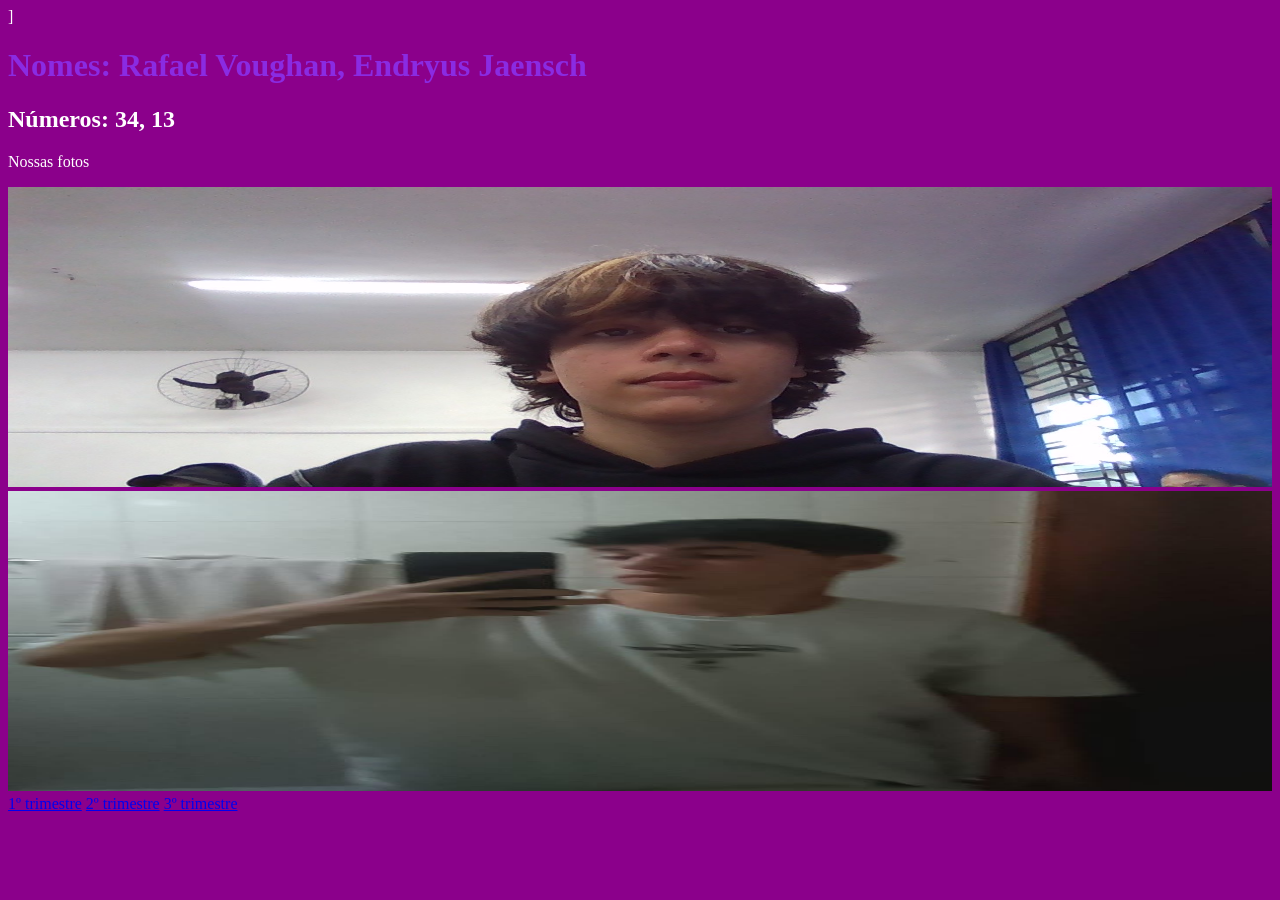
==== index.html @ 642bdb1b "." ====
<!DOCTYPE html>
<html lang="pt">
<head>
    <meta charset="UTF-8">
    <meta name="viewport" content="width=
    , initial-scale=1.0">
    <title>Document</title>]
    <link rel="stylesheet" href="style.css"
</head>

<body>

<div>
    <h1 class="importante">Nomes: Rafael Voughan, Endryus Jaensch</h1>
    <h2>Números: 34, 13</h2>
    <p>Nossas fotos</p>
    <img class="imagens" src="IMG_20260330_074229.jpg" width="50" height="300" alt="">
    <img class="imagens" src="Papa Figo.jpeg" width="50" height="300" alt="">
</div>

<div>
    <a href="./1tri.html">1º trimestre</a>
    <a href="#">2º trimestre</a>
    <a href="#">3º trimestre</a>
</div>

</body>

</html>
---- style.css ----
.importante{
    color:blueviolet
}

.imagens{
    width: 100%;
}

body{
    background-color: darkmagenta;
    color: white;
}
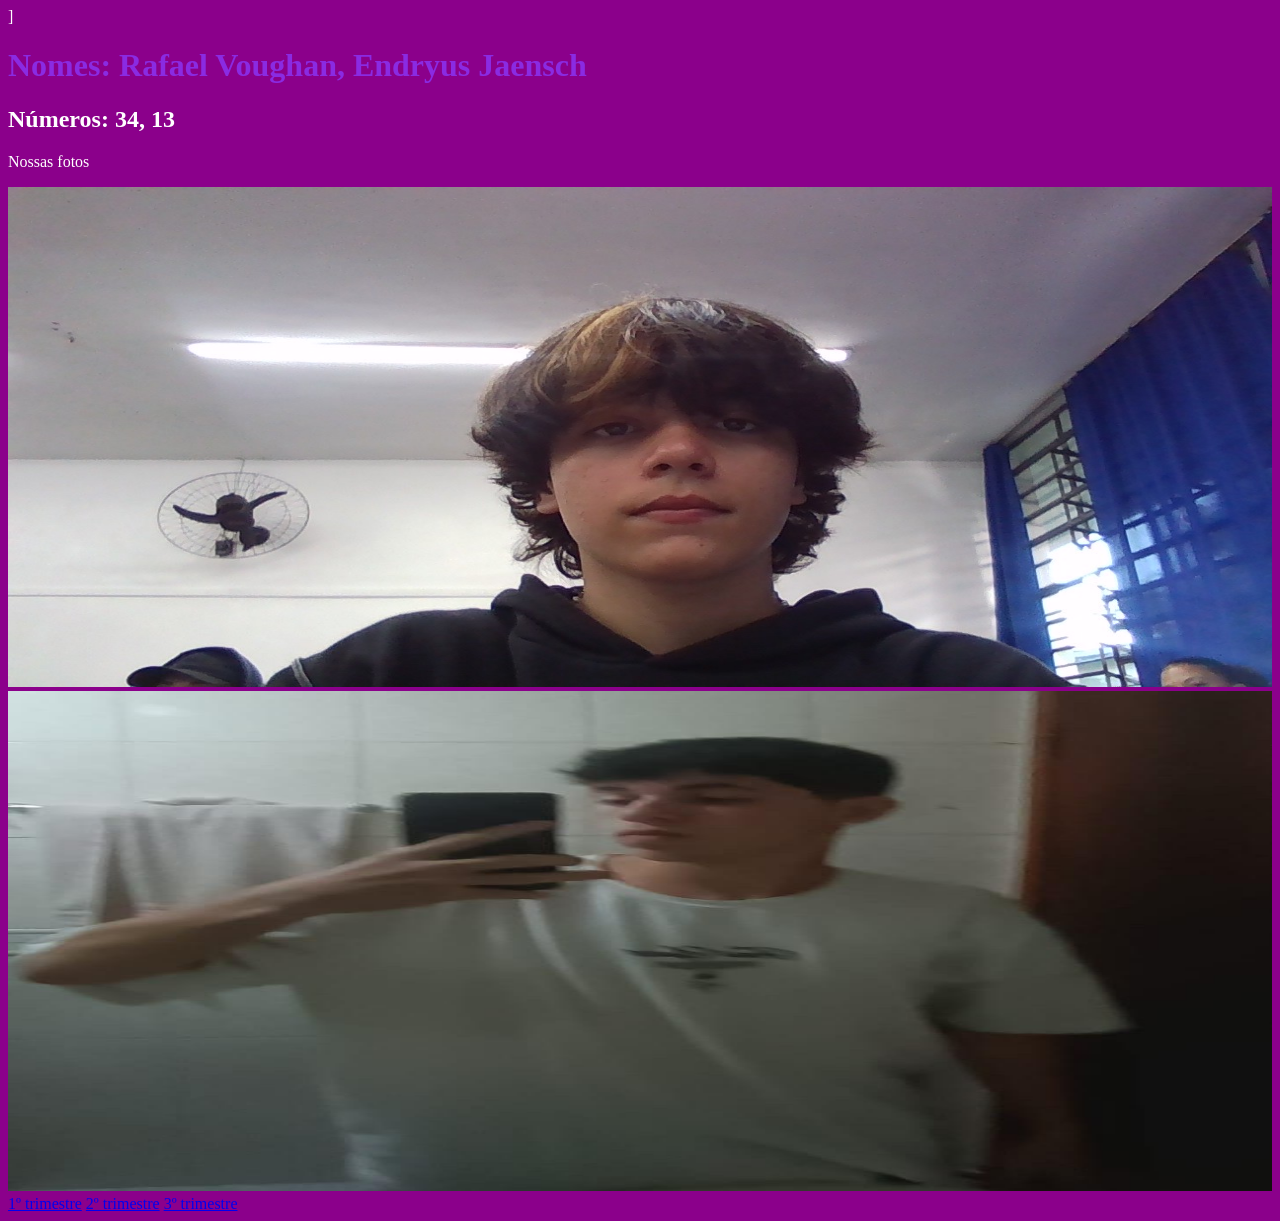
==== commit 2feaf8ac: "." ====
--- a/index.html
+++ b/index.html
@@ -14,8 +14,8 @@
     <h1 class="importante">Nomes: Rafael Voughan, Endryus Jaensch</h1>
     <h2>Números: 34, 13</h2>
     <p>Nossas fotos</p>
-    <img class="imagens" src="IMG_20260330_074229.jpg" width="50" height="300" alt="">
-    <img class="imagens" src="Papa Figo.jpeg" width="50" height="300" alt="">
+    <img class="imagens" src="IMG_20260330_074229.jpg" width="50" height="500" alt="">
+    <img class="imagens" src="Papa Figo.jpeg" width="50" height="500" alt="">
 </div>
 
 <div>
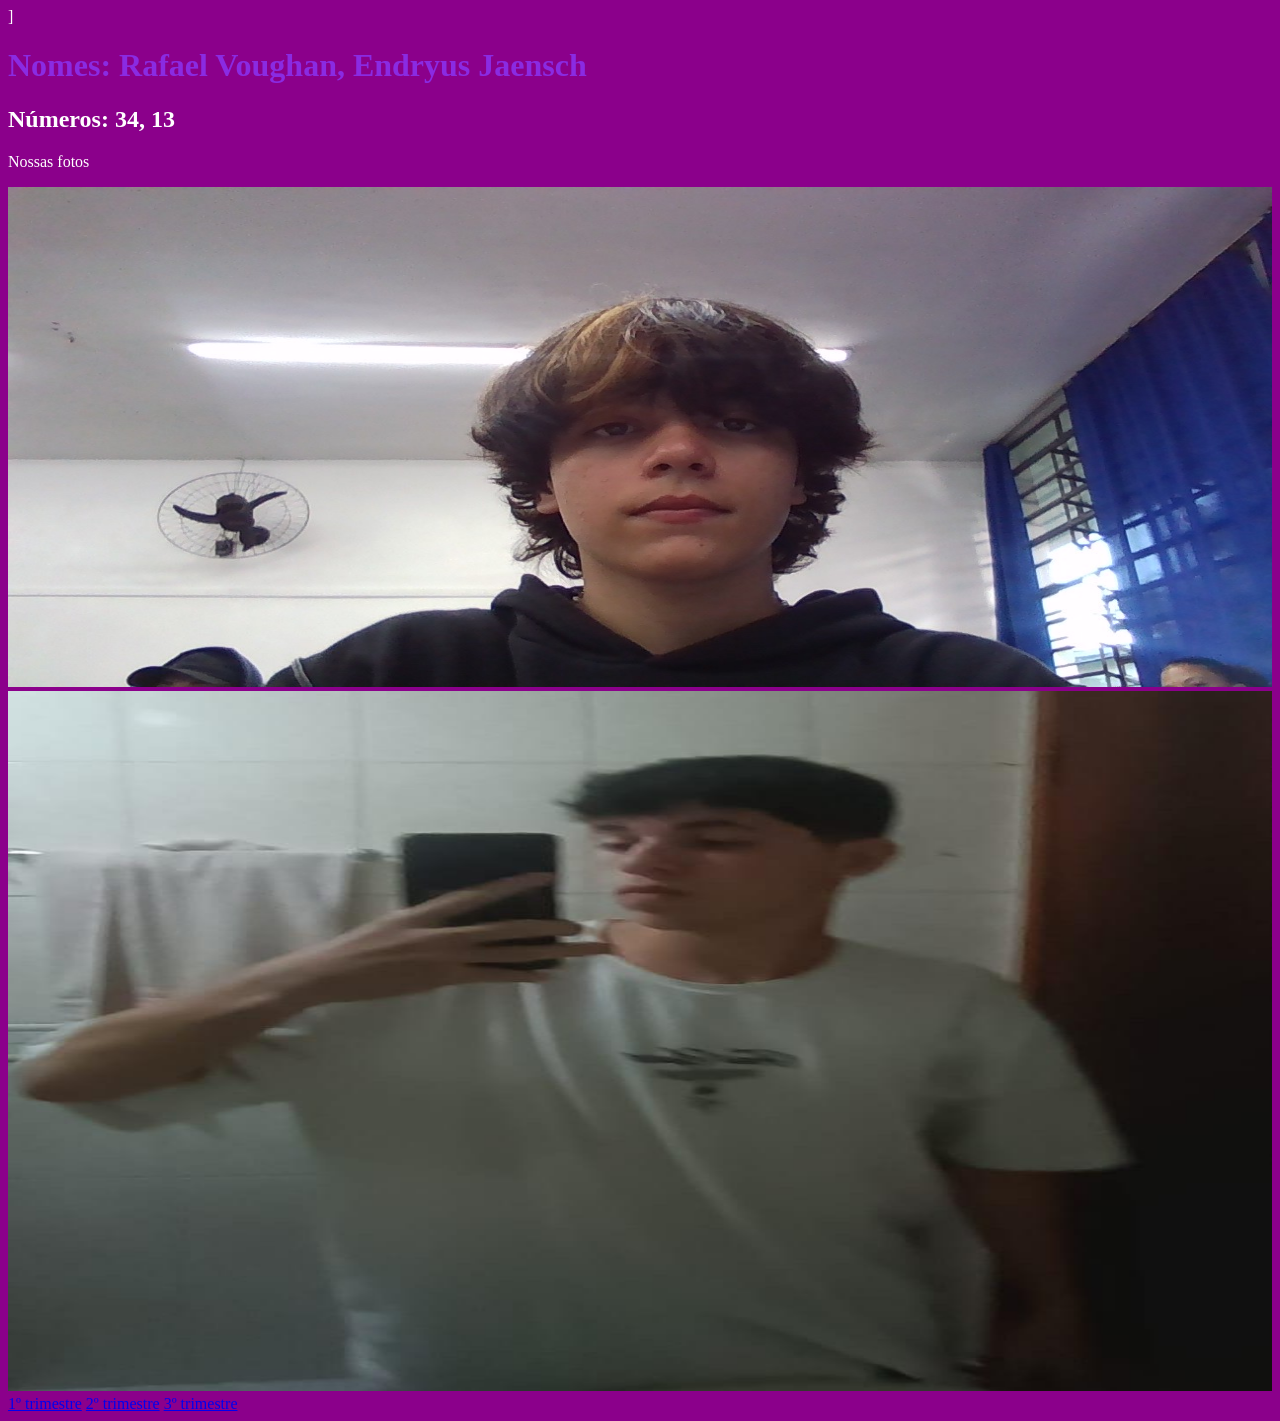
==== commit 03865752: "." ====
--- a/index.html
+++ b/index.html
@@ -15,7 +15,7 @@
     <h2>Números: 34, 13</h2>
     <p>Nossas fotos</p>
     <img class="imagens" src="IMG_20260330_074229.jpg" width="50" height="500" alt="">
-    <img class="imagens" src="Papa Figo.jpeg" width="50" height="500" alt="">
+    <img class="imagens" src="Papa Figo.jpeg" width="50" height="700" alt="">
 </div>
 
 <div>
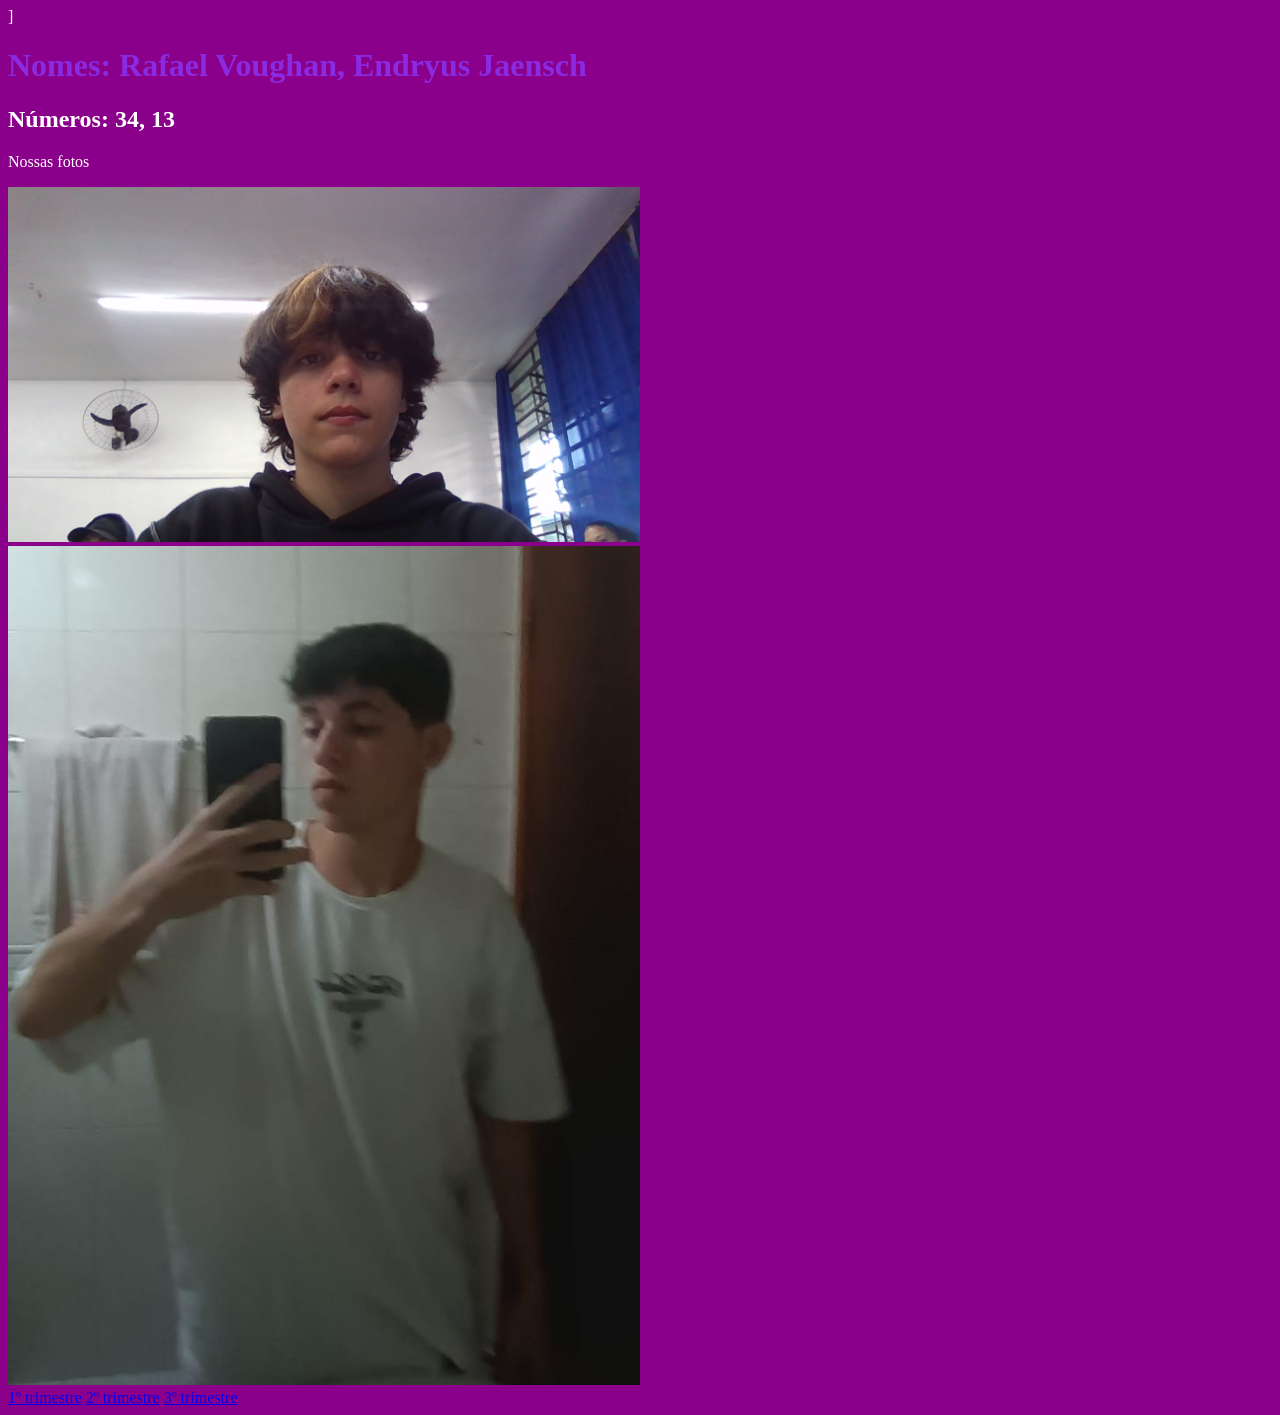
==== commit 95e69dcc: "." ====
--- a/index.html
+++ b/index.html
@@ -14,8 +14,8 @@
     <h1 class="importante">Nomes: Rafael Voughan, Endryus Jaensch</h1>
     <h2>Números: 34, 13</h2>
     <p>Nossas fotos</p>
-    <img class="imagens" src="IMG_20260330_074229.jpg" width="50" height="500" alt="">
-    <img class="imagens" src="Papa Figo.jpeg" width="50" height="700" alt="">
+    <img class="imagens" src="IMG_20260330_074229.jpg" alt="">
+    <img class="imagens" src="Papa Figo.jpeg" alt="">
 </div>
 
 <div>
--- a/style.css
+++ b/style.css
@@ -3,7 +3,7 @@
 }
 
 .imagens{
-    width: 100%;
+    width: 50%; height: 50%;
 }
 
 body{
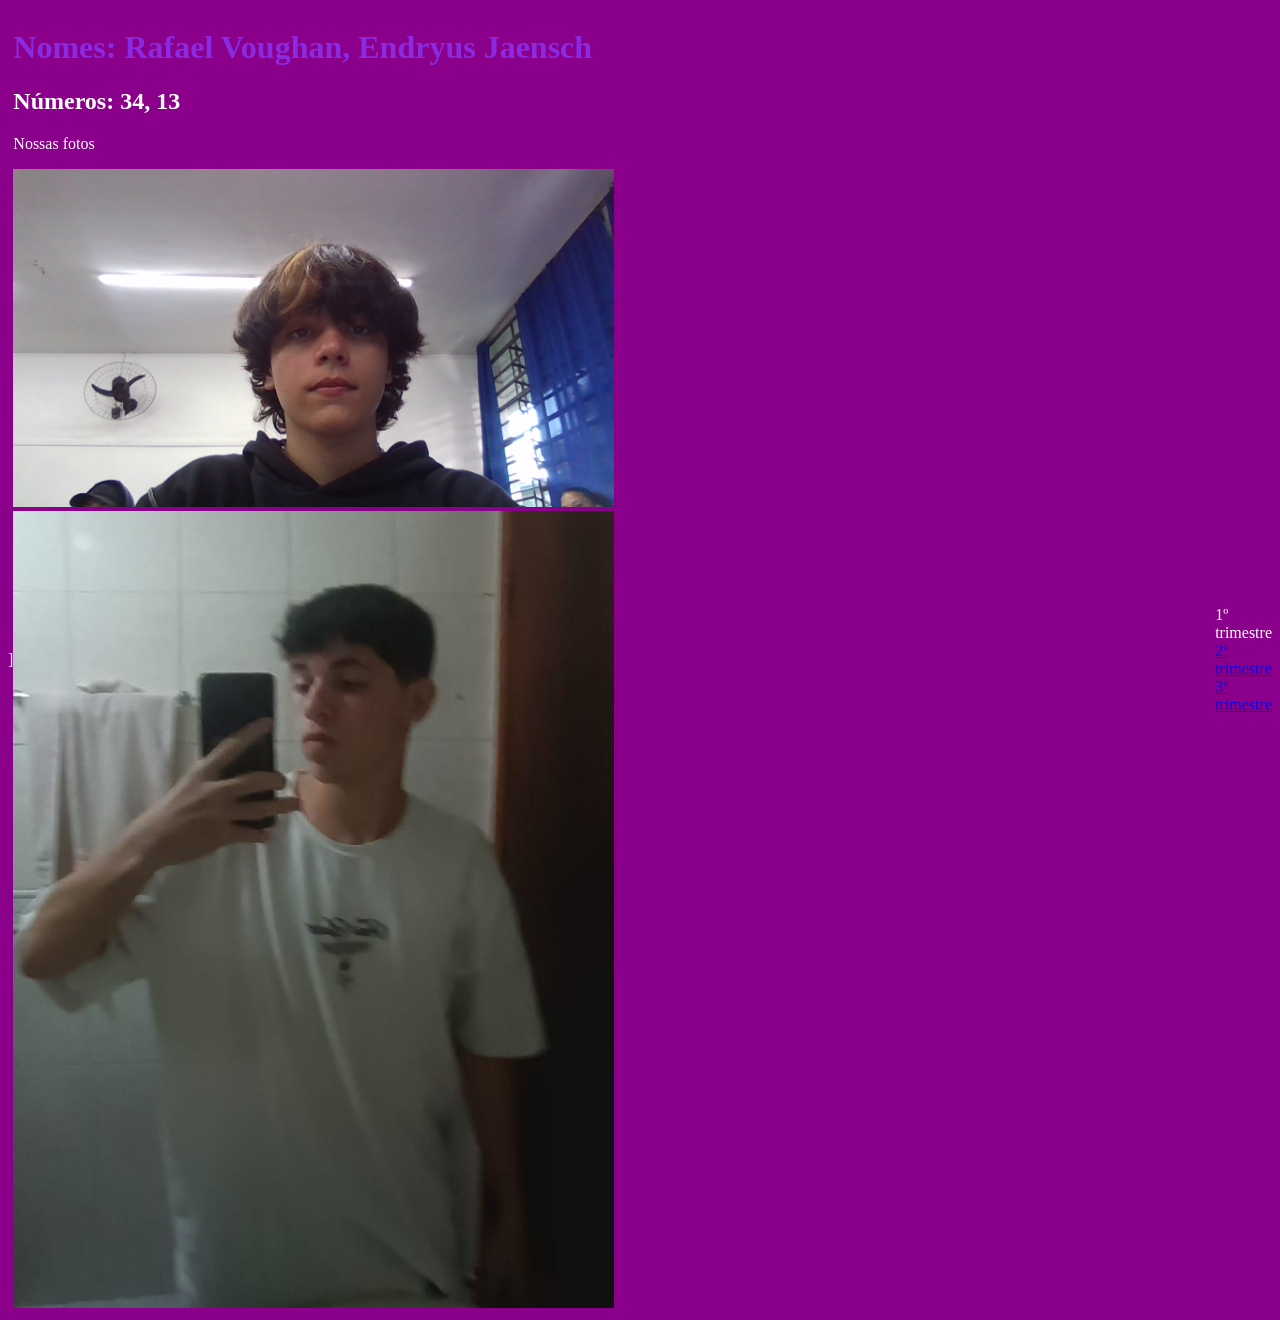
==== commit b20c5644: "." ====
--- a/index.html
+++ b/index.html
@@ -19,6 +19,8 @@
 </div>
 
 <div>
+<div class="links"
+
     <a href="./1tri.html">1º trimestre</a>
     <a href="#">2º trimestre</a>
     <a href="#">3º trimestre</a>
--- a/style.css
+++ b/style.css
@@ -9,4 +9,12 @@
 body{
     background-color: darkmagenta;
     color: white;
-}+display: flex;
+align-items: center;
+justify-content: space-around;
+}
+
+.links{
+    display: flex;
+    flex-direction: column;
+}
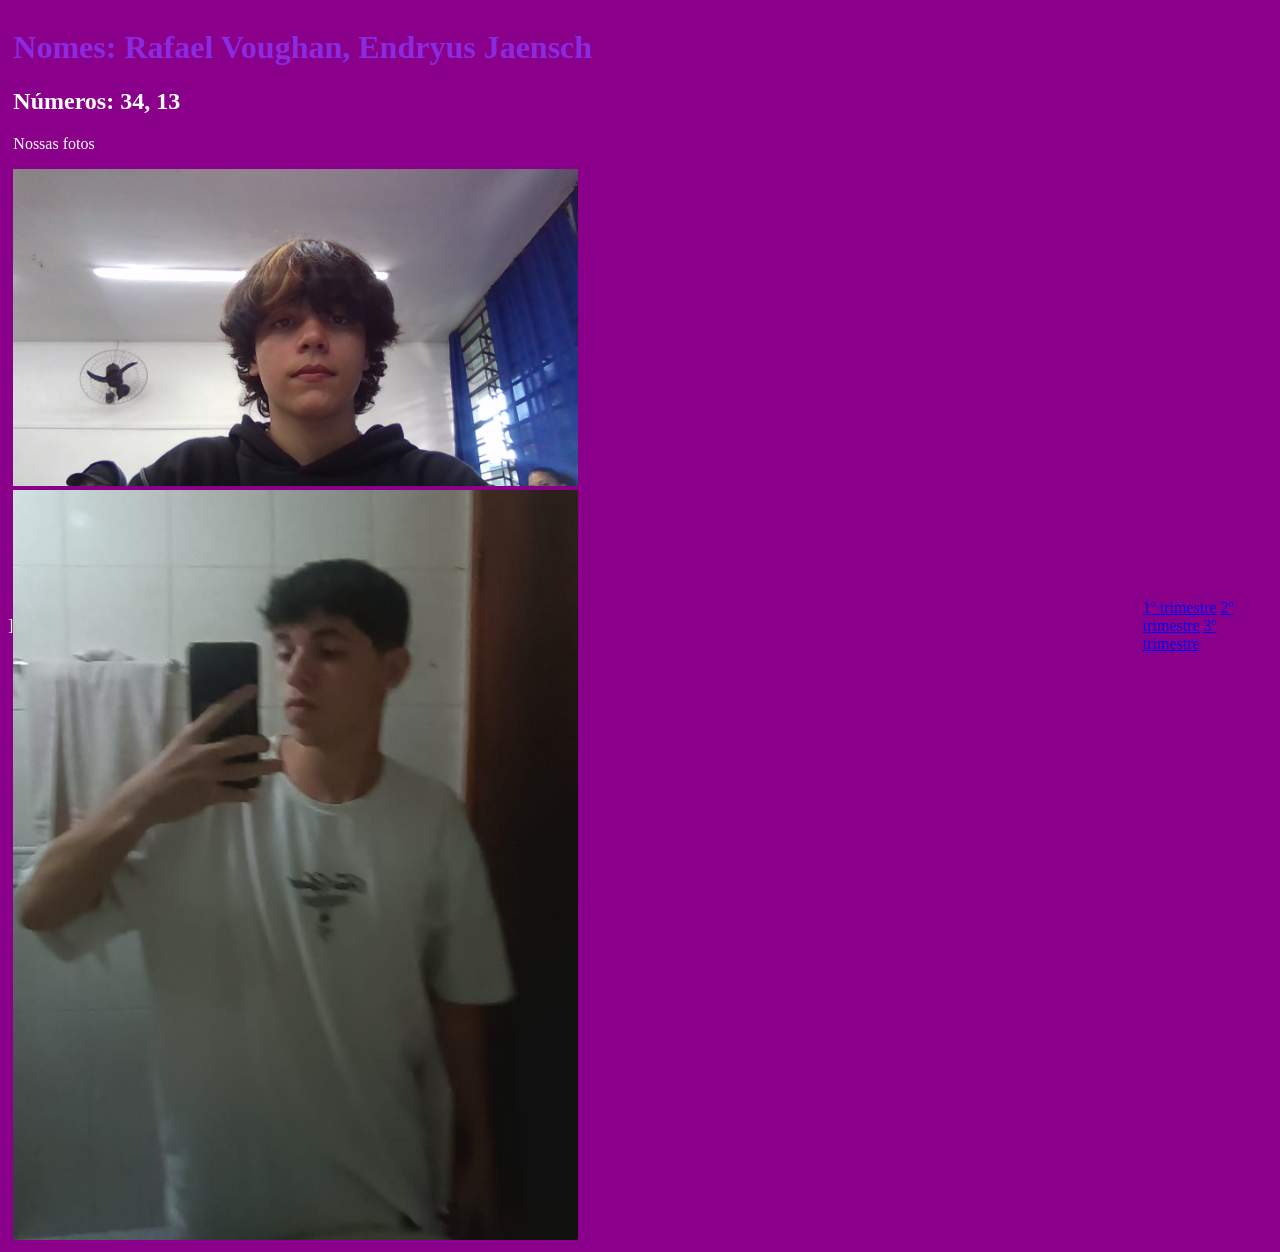
==== commit 57508042: "." ====
--- a/index.html
+++ b/index.html
@@ -19,8 +19,6 @@
 </div>
 
 <div>
-<div class="links"
-
     <a href="./1tri.html">1º trimestre</a>
     <a href="#">2º trimestre</a>
     <a href="#">3º trimestre</a>
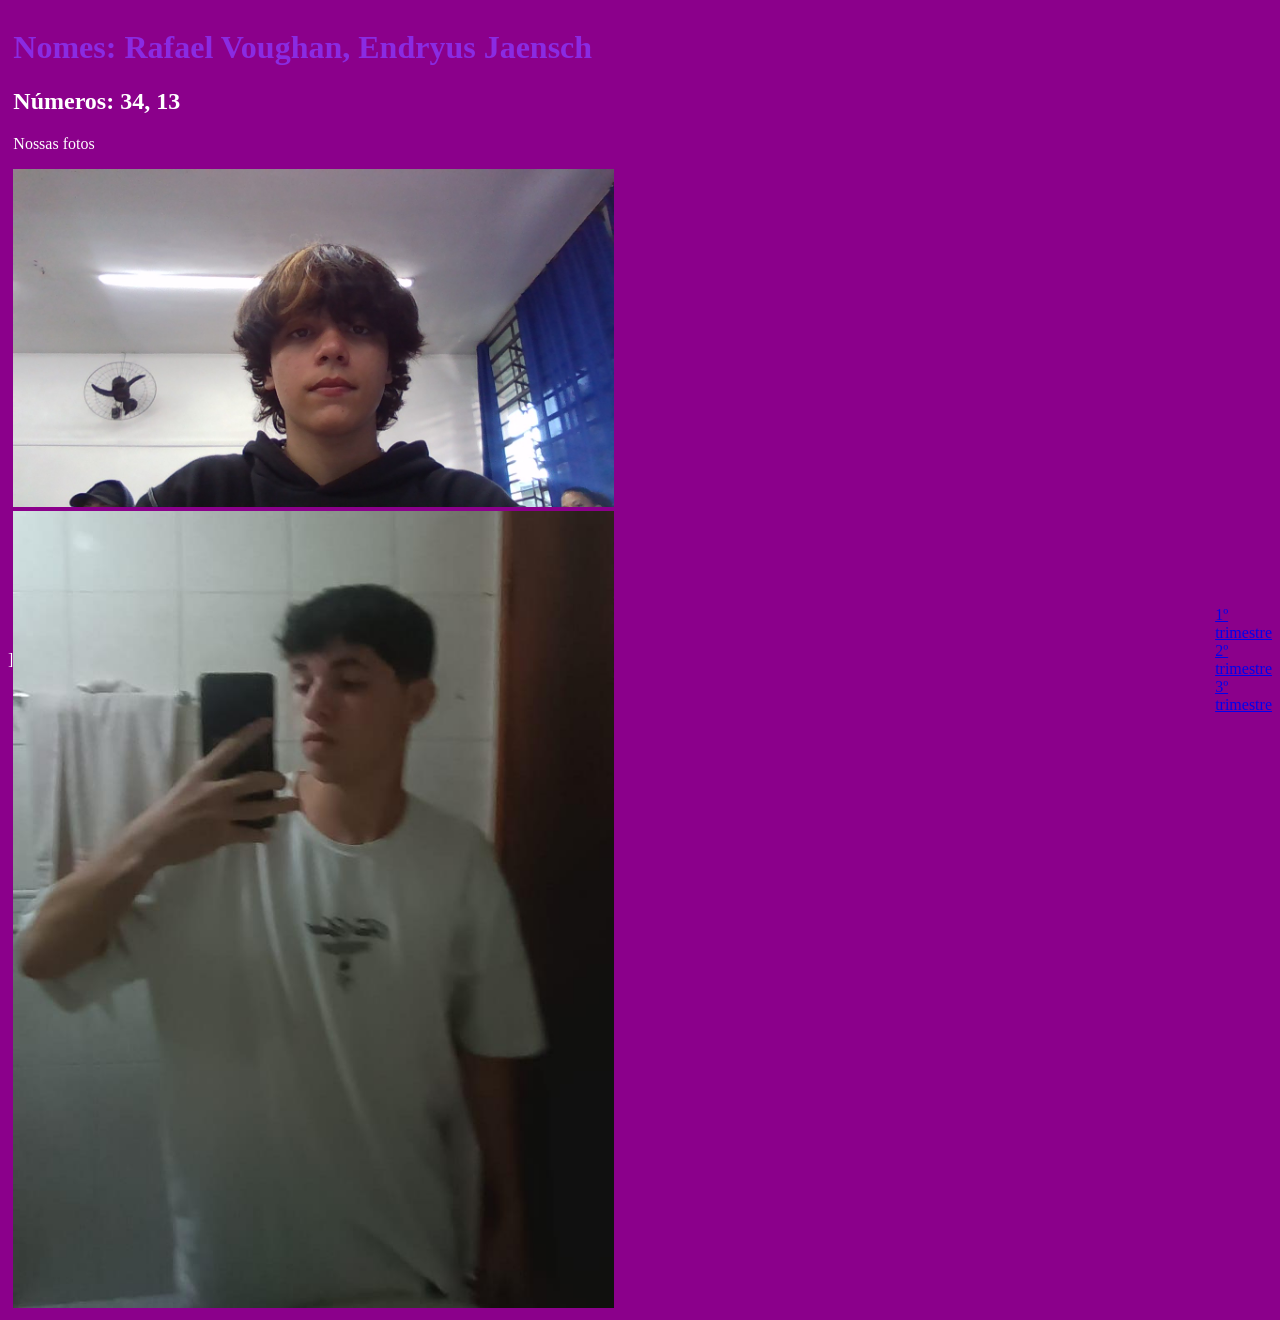
==== commit 6f51f80c: "." ====
--- a/index.html
+++ b/index.html
@@ -18,7 +18,8 @@
     <img class="imagens" src="Papa Figo.jpeg" alt="">
 </div>
 
-<div>
+</body>
+<div class="links">
     <a href="./1tri.html">1º trimestre</a>
     <a href="#">2º trimestre</a>
     <a href="#">3º trimestre</a>
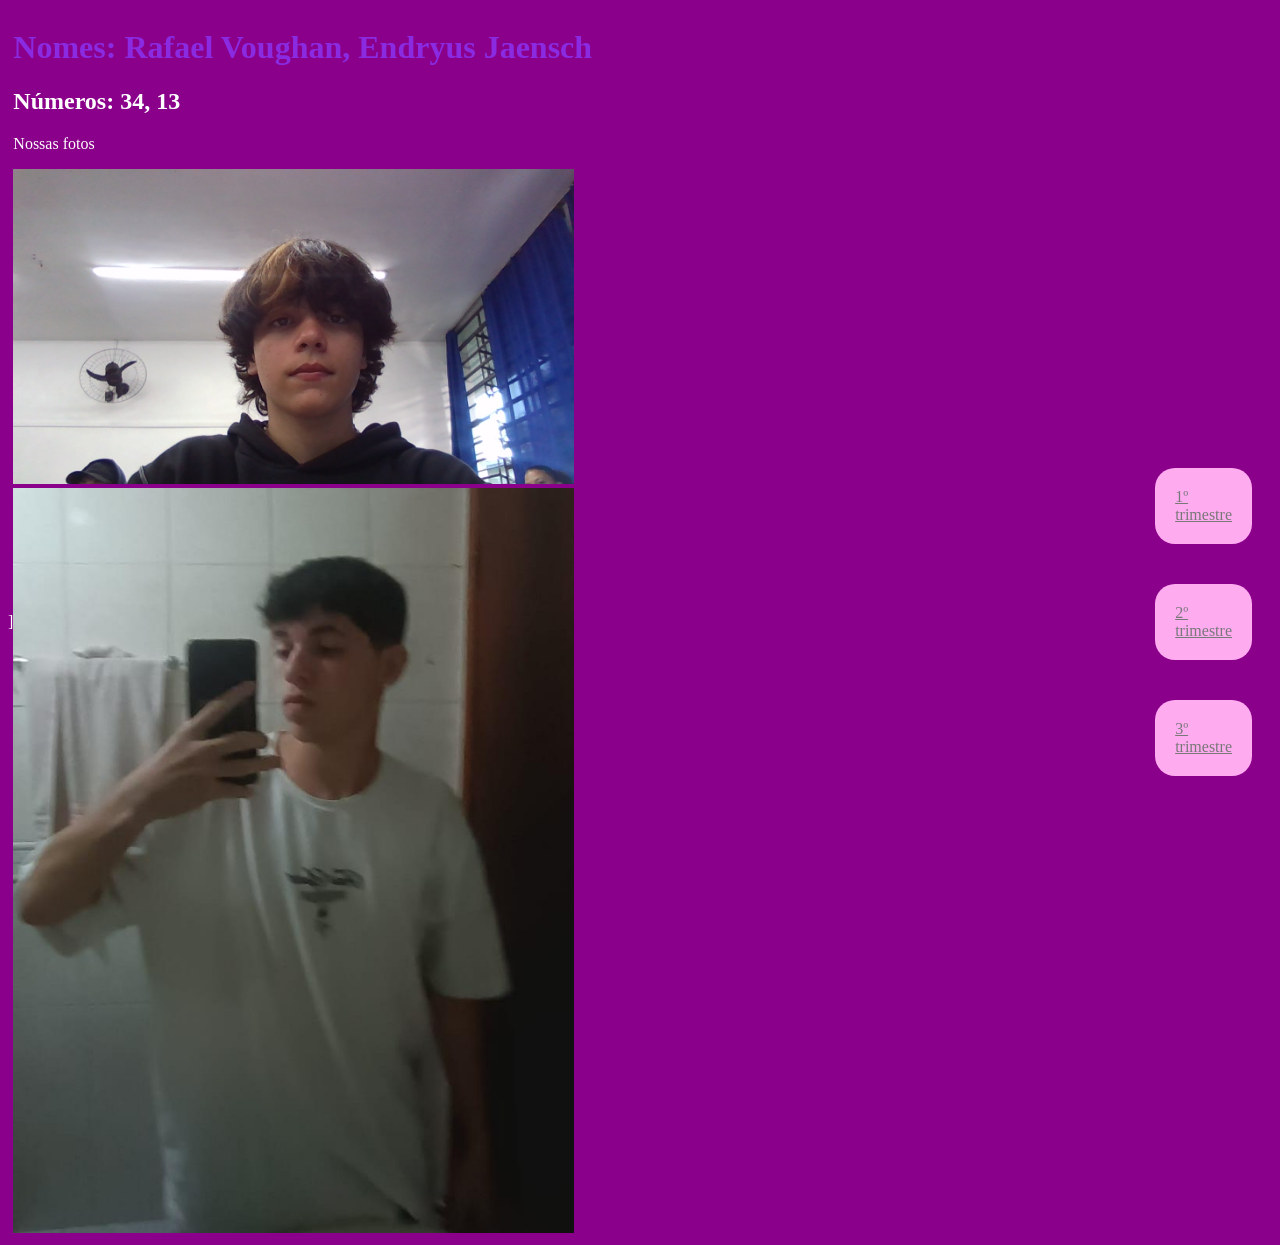
==== commit 83cf9fd6: "." ====
--- a/index.html
+++ b/index.html
@@ -21,7 +21,7 @@
 </body>
 <div class="links">
     <a href="./1tri.html">1º trimestre</a>
-    <a href="#">2º trimestre</a>
+    <a href="./2tri.html">2º trimestre</a>
     <a href="#">3º trimestre</a>
 </div>
 
--- a/style.css
+++ b/style.css
@@ -13,8 +13,14 @@
 align-items: center;
 justify-content: space-around;
 }
-
 .links{
     display: flex;
     flex-direction: column;
 }
+a{
+    margin: 20px;
+    padding: 20px;
+    background-color: rgb(255, 171, 240);
+    color: rgb(120, 120, 120);
+    border-radius: 20px;
+}
